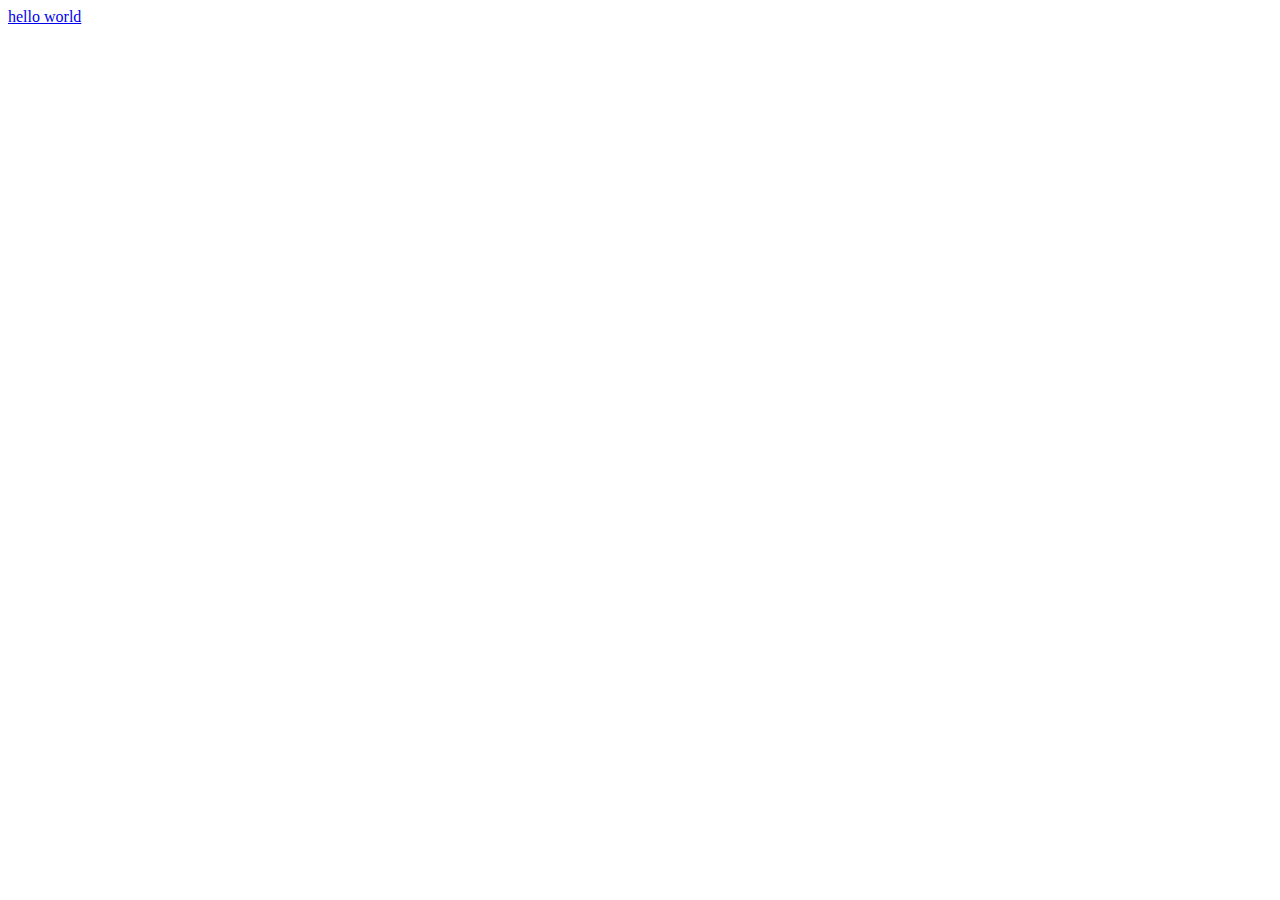
==== helloWorld.html @ cb2f71ca "uploaded everything" ====
<!DOCTYPE html>
<html lang="en">
<head>
    <meta charset="UTF-8">
    <meta name="viewport" content="width=device-width, initial-scale=1.0">
    <title>Hello World</title>
</head>
<body>
    <nav>
        <a href="/">hello world</a>
    </nav>
    
</body>
</html>
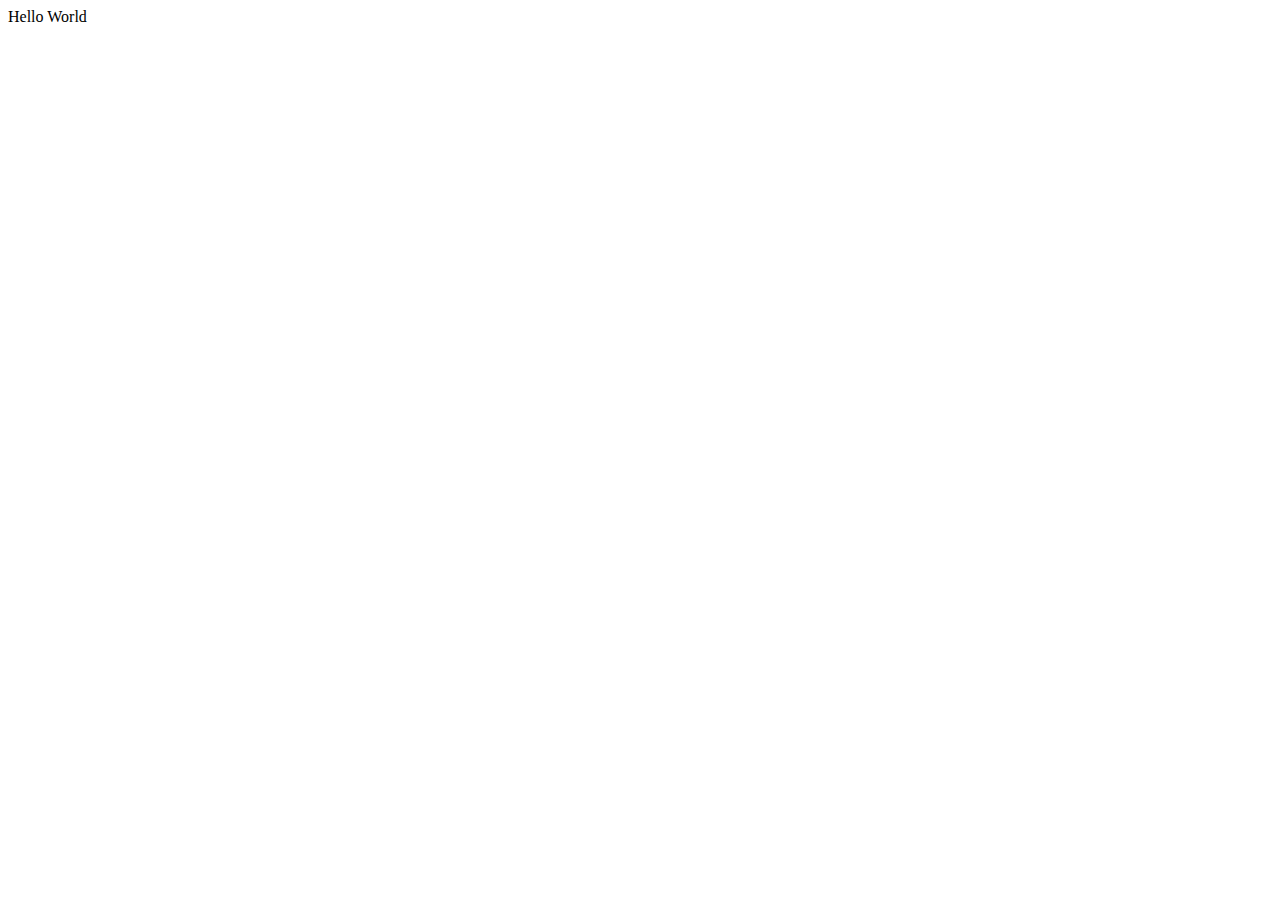
==== commit 5cd03f6f: "changed file name" ====
--- a/helloWorld.html
+++ b/helloWorld.html
@@ -5,10 +5,9 @@
     <meta name="viewport" content="width=device-width, initial-scale=1.0">
     <title>Hello World</title>
 </head>
+    <a>Hello World</a>
 <body>
-    <nav>
-        <a href="/">hello world</a>
-    </nav>
-    
+
+
 </body>
 </html>